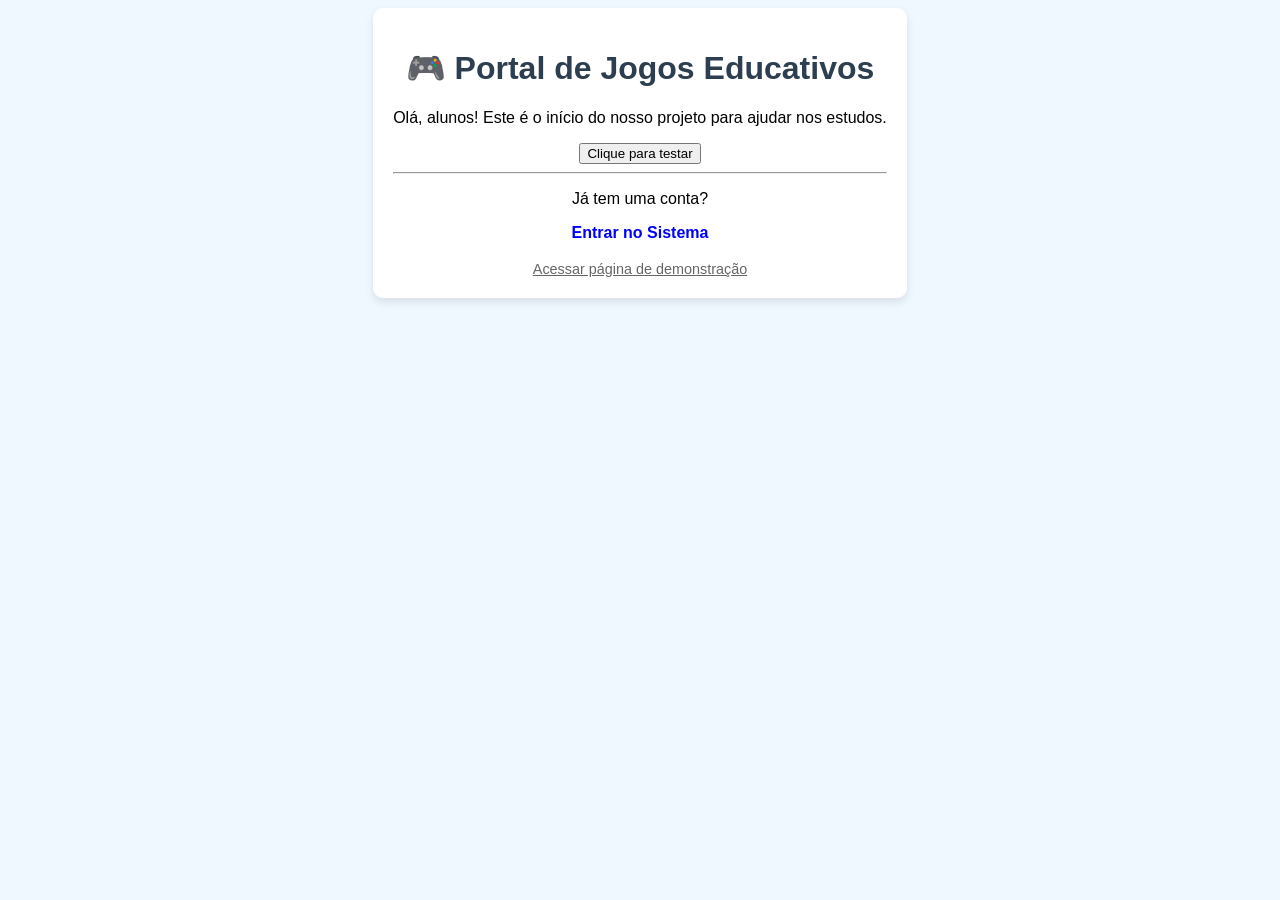
==== core/templates/core/index.html @ 4c8fedee "criando repositorio." ====
<!DOCTYPE html>
<html lang="pt-br">
<head>
    <meta charset="UTF-8">
    <title>Estudo com Jogos</title>
    <style>
        body { font-family: sans-serif; text-align: center; background-color: #f0f8ff; }
        h1 { color: #2c3e50; }
        .card { background: white; padding: 20px; border-radius: 10px; display: inline-block; box-shadow: 0 4px 8px rgba(0,0,0,0.1); }
    </style>
</head>
<body>
    <div class="card">
        <h1>🎮 Portal de Jogos Educativos</h1>
        <p>Olá, alunos! Este é o início do nosso projeto para ajudar nos estudos.</p>
        <button onclick="alert('Em breve teremos um quiz aqui!')">Clique para testar</button>
        <hr>
        <p>Já tem uma conta?</p>
        <a href="/accounts/login/" style="text-decoration: none; color: blue; font-weight: bold;">Entrar no Sistema</a>
        <br><br>
        <a href="/teste/" style="color: #666; font-size: 0.9em;">Acessar página de demonstração</a>
    </div>
</body>
</html>
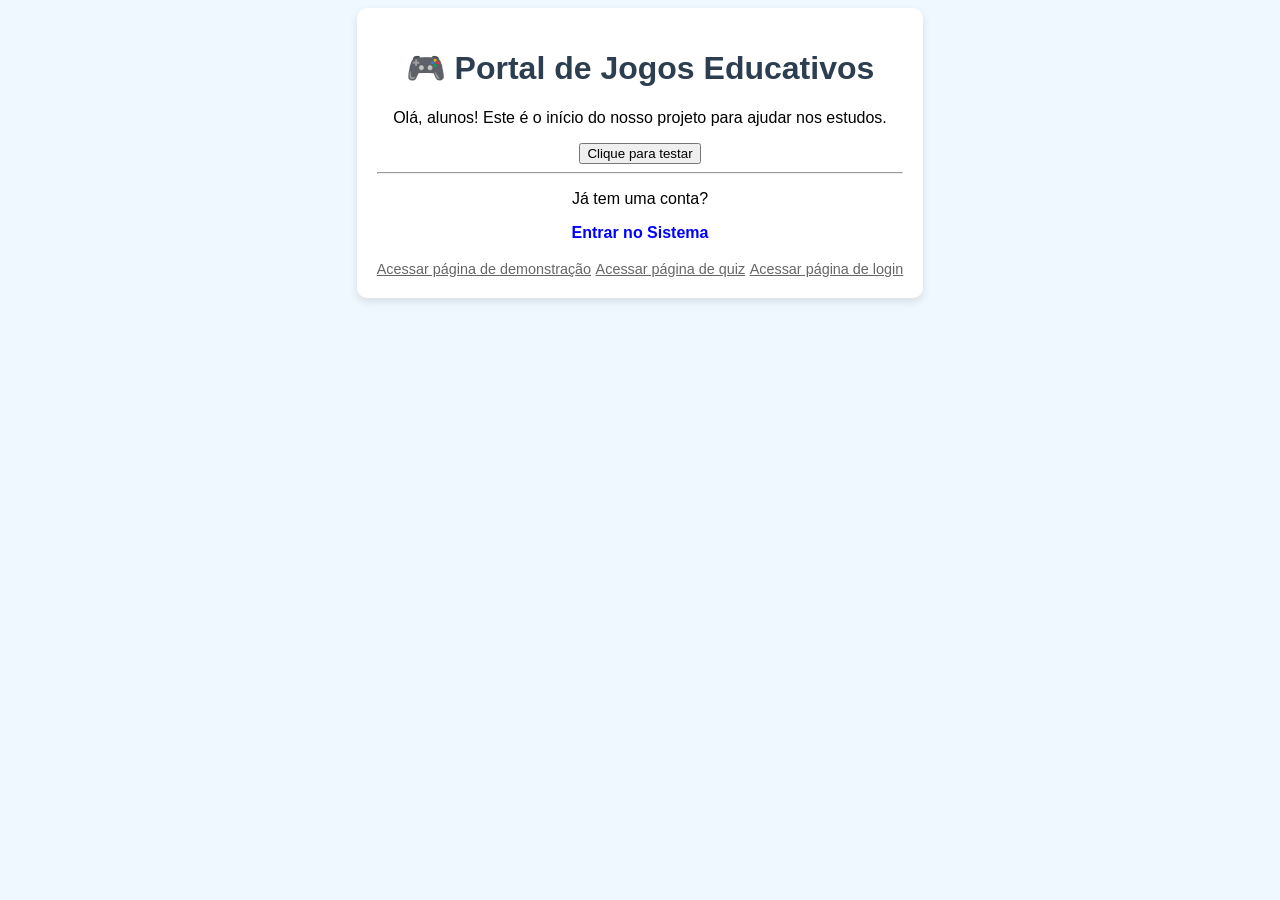
==== commit b0fe2554: "Add files via upload" ====
--- a/core/templates/core/index.html
+++ b/core/templates/core/index.html
@@ -19,6 +19,12 @@
         <a href="/accounts/login/" style="text-decoration: none; color: blue; font-weight: bold;">Entrar no Sistema</a>
         <br><br>
         <a href="/teste/" style="color: #666; font-size: 0.9em;">Acessar página de demonstração</a>
+
+        <a href="/quiz/" style="color: #666; font-size: 0.9em;">Acessar página de quiz</a>
+
+
+        <a href="/login/" style="color: #666; font-size: 0.9em;">Acessar página de login</a>
+
     </div>
 </body>
 </html>
